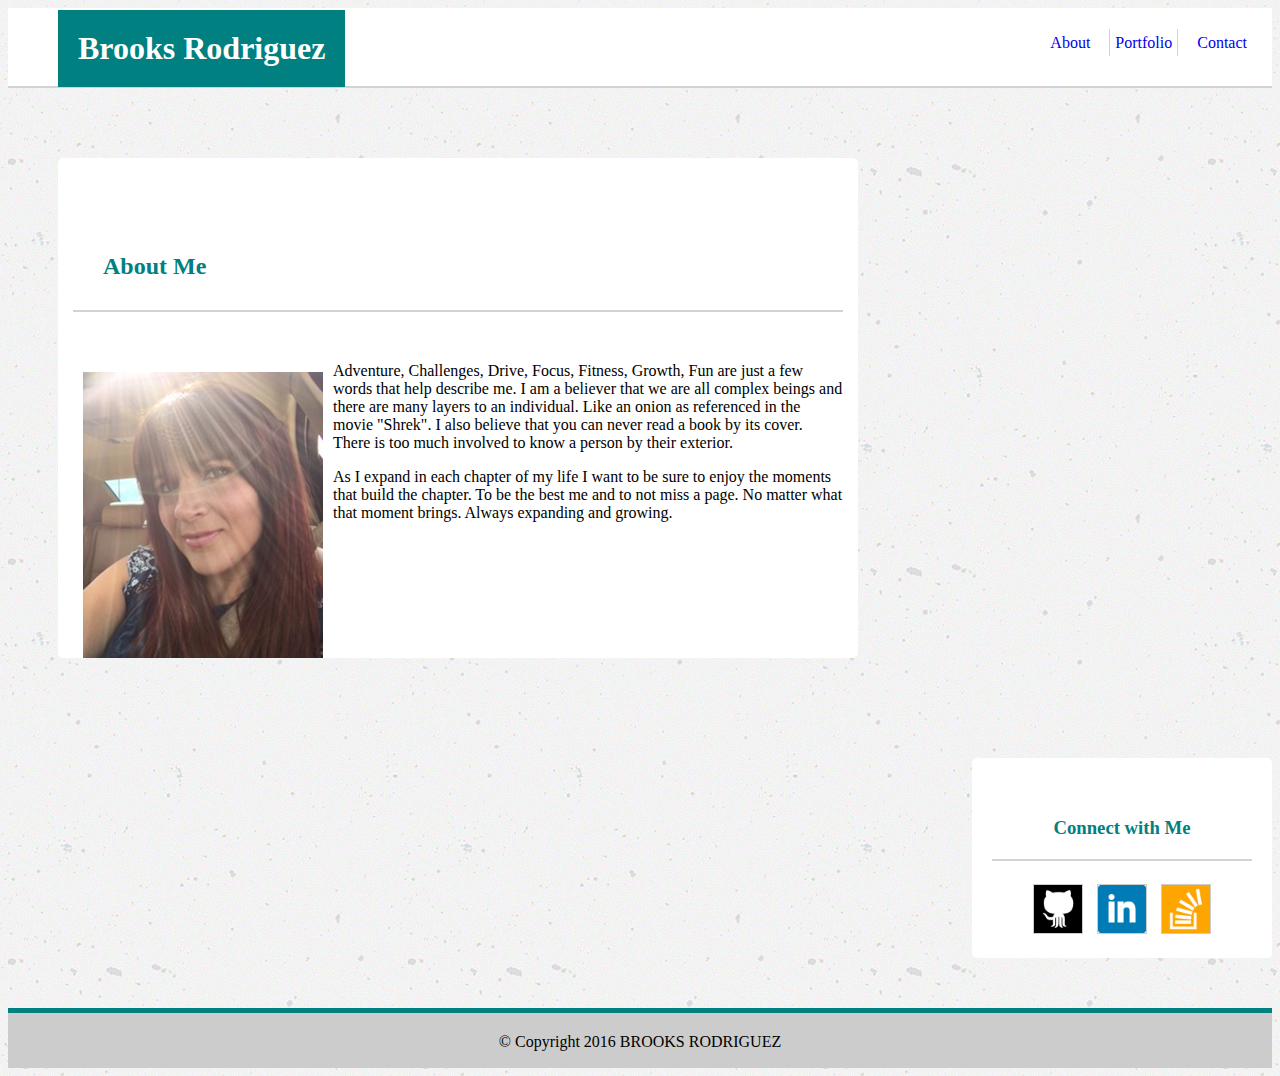
==== index.html @ 23eb574b "update" ====
<!-- HOMEWORK1 Portfolio, Contact, Index "Index" -->
<!Doctype html>
<html lang="en-us">
<head>
	<meta charset="utf-8">
	<title>About Me</title>
	<link rel="stylesheet" type="text/css" href="./assets/css/style.css">
</head>
<body>

<header>
	<h1>Brooks Rodriguez</h1>
	
	<ul>
		<li class="tabs"><a href="default.asp">About</a></li>
		<li class="tabs" id="port"><a href="portfolio.html">Portfolio</a></li>
		<li class="tabs"><a href="contact.html">Contact</a></li>
	</ul>
	
</header>

<div id="aboutme">
	<h2>About Me</h2>
		
		<p><img id="mypic" src="./assets/images/IMG_0301.JPG">Adventure, Challenges, Drive, Focus, Fitness, Growth, Fun are just a few words that help describe me. I am a believer that we are all complex beings and there are many layers to an individual. Like an onion as referenced in the movie "Shrek". I also believe that you can never read a book by its cover. There is too much involved to know a person by their exterior.</p>

		<p>As I expand in each chapter of my life I want to be sure to enjoy the moments that build the chapter. To be the best me and to not miss a page. No matter what that moment brings. Always expanding and growing.</p>

	</div>
	
	<div id="connect">
		<h3>Connect with Me</h3>
		
		<a href="https://github.com/branns"><img class="icon" src="./assets/images/github.png" alt="github"></a>
		<a href="https://www.linkedin.com/in/brooks-rodriguez-roman-95336a103"><img class="icon" src="./assets/images/linkedin.png" alt="linkedin"></a>
		<a href="https://stackexchange.com/users/11298490/ann-severson"><img class="icon" src="./assets/images/stackoverflow.png" alt="stackoverflow"></a>
	</div>

<footer>
	&copy; Copyright 2016 BROOKS RODRIGUEZ
</footer>
</body>
</html>
---- assets/css/style.css ----
* {
	box-sizing: border-box;
	
}

body {
	background-image: url(../images/concrete-texture.png);
    background-color: #cccccc;
}

header {
	background: white;
	font-family: 'Georgia', Times, Times New Roman, serif;`
	padding: 20px;
  	margin-bottom:20px;
  	border-bottom: 2px solid lightgray;
  	height: 80px;
}

h1 {
	float: left;
	margin: 2px 0px 0px 50px;
	padding: 20px;
	background-color: teal;
	color: white;
}

h2 {
	margin: 50px 0px 50px 0px;
	padding: 30px;
	color: teal;
	clear: both;
	border-bottom: 2px solid lightgray;
}

h3 {
	color: teal;
	text-align: center;
	border-bottom: 2px solid lightgray;
	padding: 20px;
}

ul {
    list-style-type: none;
    padding: 10px;
    float: right;
    text-align: center;
}

a:link {
    text-decoration: none;
}

li {
	color: gray;
	display: inline;
	text-decoration: none;
	margin: 15px 15px 15px 15px;
}

li a:hover:not(.active) {
    background-color: teal;
}

li a.active {
    color: darkgray;
    background-color: none;
}

.icon {
	margin: 5px;
    border: 1px solid #ccc;
    float: center;
    width: 50px;
    height: 50px;
}

.mypic {
	float: left;
	padding-left: 20px;
}

#port {
	margin: 15px 0px 15px 0px;
	padding: 5px;
	border-left: 1px solid lightgray;
	border-right: 1px solid lightgray;
}

#connect {
	text-align: center;
	background-color: white;
	height: 200px;
	width: 300px;
	margin: 50px 0px 50px 100px;
	float: right;
}

#aboutme {
	background-color: white;
	height: 500px;
	width: 800px;
	margin: 50px 50px 50px 50px;
	padding: 15px;
	float: left;
	overflow: scroll;
}

#mypic {
	float: left;
	padding: 10px;
}

#portfolio {
	float: left;
	background-color: white;
	height: 900px;
	width: 800px;
	margin: 50px 50px 50px 50px;
	padding: 50px;
	overflow: scroll;
}

#form {
	background-color: white;
	float: left;
	margin: 50px 50px 50px 50px;
	height: 600px;
	width: 800px;
}

.pimage {
	float: left;
	border: 3px solid black;
}

.desc {
	float: bottom;
	line-height: 20px;
	text-align: center;
	height: 30px;
	width: 100%;
	background-color: teal;
}

input[type=text] {
    width: 100%;
    padding: 12px 20px;
    margin: 8px 0;
    display: inline-block;
    border: 1px solid #ccc;
    border-radius: 4px;
    box-sizing: border-box;
}

input[type=submit] {
    width: 100%;
    background-color: teal;
    color: white;
    padding: 14px 20px;
    margin: 8px 0;
    border: none;
    border-radius: 4px;
    cursor: pointer;
}

input[type=submit]:hover {
    background-color: #45a049;
}

div {
    border-radius: 5px;
    background-color: white;
    padding: 20px;
}

footer {
	clear: both;
	padding: 20px;
  	background: #ccc;
  	text-align: center;
  	height: 60px;
  	border-top: 5px solid teal;
}
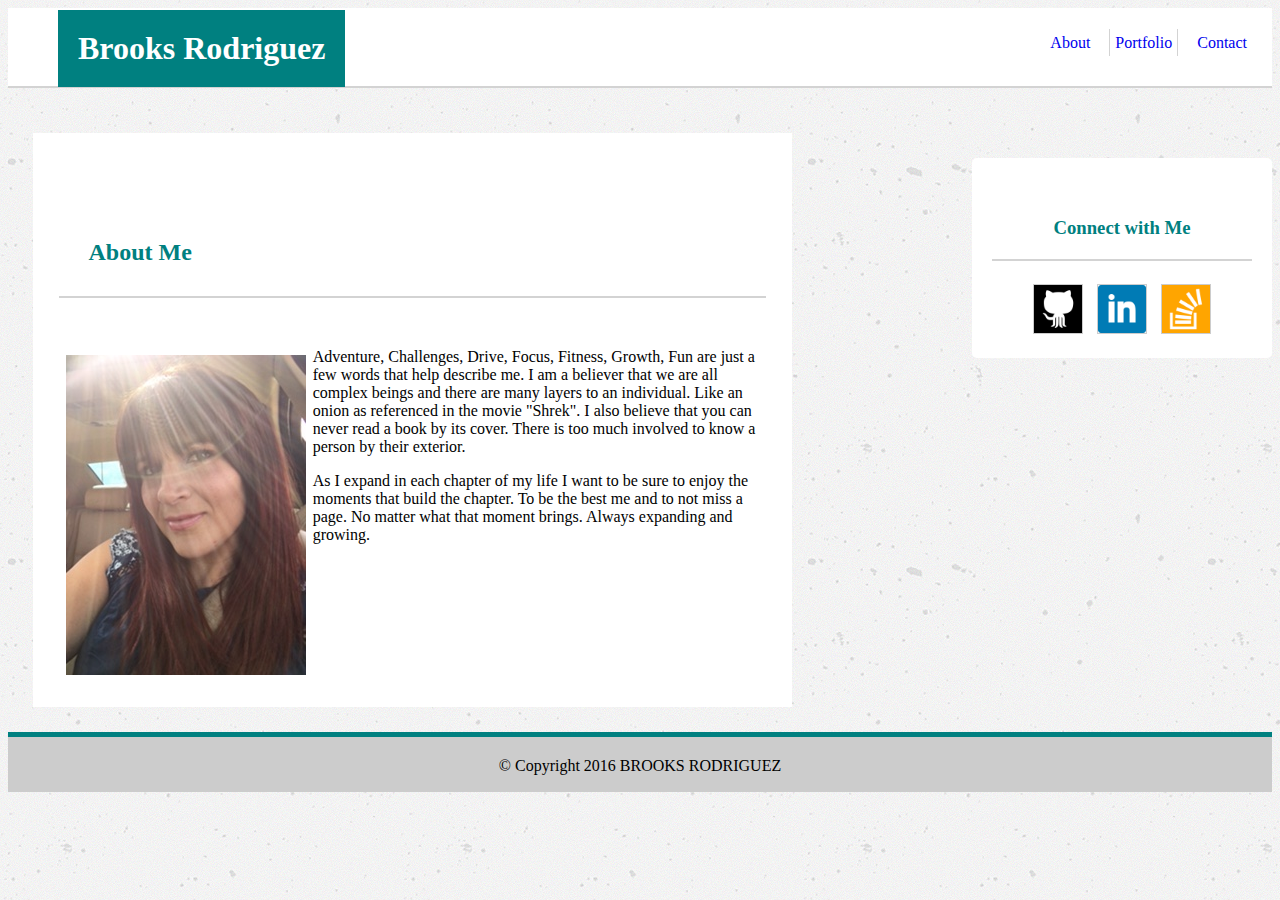
==== commit 51de0600: "update" ====
--- a/index.html
+++ b/index.html
@@ -2,6 +2,7 @@
 <!Doctype html>
 <html lang="en-us">
 <head>
+	<meta name="viewport" content="width=device-width, initial-scale=1.0">
 	<meta charset="utf-8">
 	<title>About Me</title>
 	<link rel="stylesheet" type="text/css" href="./assets/css/style.css">
@@ -18,15 +19,15 @@
 	</ul>
 	
 </header>
-
-<div id="aboutme">
+	
+	<section id="aboutme">
 	<h2>About Me</h2>
 		
 		<p><img id="mypic" src="./assets/images/IMG_0301.JPG">Adventure, Challenges, Drive, Focus, Fitness, Growth, Fun are just a few words that help describe me. I am a believer that we are all complex beings and there are many layers to an individual. Like an onion as referenced in the movie "Shrek". I also believe that you can never read a book by its cover. There is too much involved to know a person by their exterior.</p>
 
 		<p>As I expand in each chapter of my life I want to be sure to enjoy the moments that build the chapter. To be the best me and to not miss a page. No matter what that moment brings. Always expanding and growing.</p>
-
-	</div>
+	</section>
+	
 	
 	<div id="connect">
 		<h3>Connect with Me</h3>
--- a/assets/css/style.css
+++ b/assets/css/style.css
@@ -98,40 +98,40 @@
 
 #aboutme {
 	background-color: white;
-	height: 500px;
-	width: 800px;
-	margin: 50px 50px 50px 50px;
-	padding: 15px;
+	height: 50%;
+	width: 60%;
+	margin: 2% 2% 2% 2%;
+	padding: 2%;
 	float: left;
 	overflow: scroll;
 }
 
 #mypic {
 	float: left;
-	padding: 10px;
+	padding: 1%;
 }
 
 #portfolio {
 	float: left;
 	background-color: white;
-	height: 900px;
-	width: 800px;
-	margin: 50px 50px 50px 50px;
-	padding: 50px;
+	height: 50%;
+	width: 60%;
+	margin: 2% 2% 2% 2%;
+	padding: 2%;
 	overflow: scroll;
 }
 
 #form {
 	background-color: white;
 	float: left;
-	margin: 50px 50px 50px 50px;
-	height: 600px;
-	width: 800px;
+	margin: 2% 2% 2% 2%;
+	height: 50%;
+	width: 60%;
 }
 
 .pimage {
 	float: left;
-	border: 3px solid black;
+	border: .5% solid black;
 }
 
 .desc {
@@ -181,4 +181,53 @@
   	text-align: center;
   	height: 60px;
   	border-top: 5px solid teal;
-}+}
+
+@media screen and (max-width: 980px) {
+	#aboutme, #form, #portfolio {
+		width: 55%;
+		padding: 20px;
+	}
+	#connect {
+		width: 30%;
+	}
+}
+@media screen and (max-width: 768px) {
+	body {
+		background-color: #333;
+	}
+	#aboutme, #form, #portfolio {
+		width: 98%;
+		padding: 20px;
+		margin: 1% 1% 1% 1%;
+	}
+	#connect {
+		width: 100%;
+	}
+}
+@media screen and (max-width: 640px) {
+	body {
+		background-color: #333;
+	}
+	header {
+		position: static;
+	}
+	h1 {
+		width: 100%;
+		margin: 0%;
+		align-content: center;
+		text-align: center;
+	}
+	ul {
+		width: 100%;
+		background-color: white;
+		margin: 0%;
+	}
+	#aboutme, #form, #portfolio {
+		width: 98%;
+		padding: 40px;
+	}
+	#connect {
+		width: 100%;
+	}
+}
